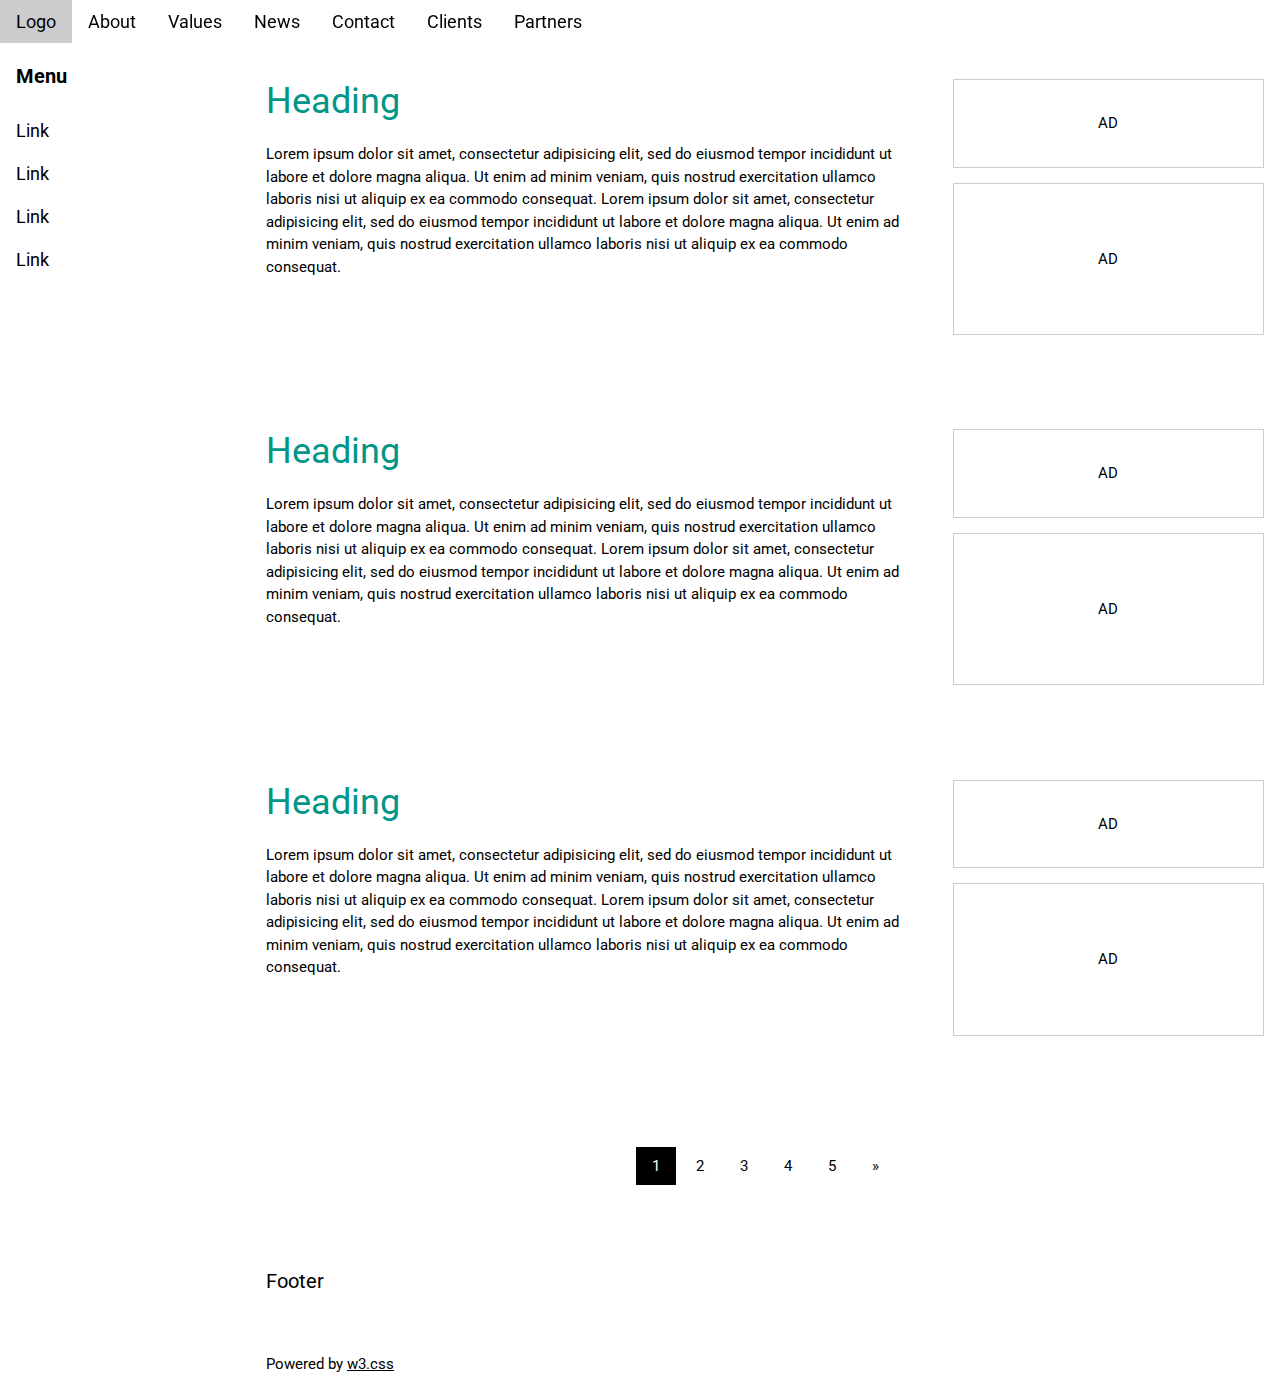
==== index.html @ b6a6c22d "added styling" ====
<!DOCTYPE html>
<html lang="en">
<title>W3.CSS Template</title>
<meta charset="UTF-8">
<meta name="viewport" content="width=device-width, initial-scale=1">
<link rel="stylesheet" href="https://www.w3schools.com/w3css/4/w3.css">
<link rel="stylesheet" href="https://www.w3schools.com/lib/w3-theme-black.css">
<link rel="stylesheet" href="https://fonts.googleapis.com/css?family=Roboto">
<link rel="stylesheet" href="https://cdnjs.cloudflare.com/ajax/libs/font-awesome/4.7.0/css/font-awesome.min.css">
<style>
html,body,h1,h2,h3,h4,h5,h6 {font-family: "Roboto", sans-serif;}
.w3-sidebar {
  z-index: 3;
  width: 250px;
  top: 43px;
  bottom: 0;
  height: inherit;
}
</style>
<body>

<!-- Navbar -->
<div class="w3-top">
  <div class="w3-bar w3-theme w3-top w3-left-align w3-large">
    <a class="w3-bar-item w3-button w3-right w3-hide-large w3-hover-white w3-large w3-theme-l1" href="javascript:void(0)" onclick="w3_open()"><i class="fa fa-bars"></i></a>
    <a href="#" class="w3-bar-item w3-button w3-theme-l1">Logo</a>
    <a href="#" class="w3-bar-item w3-button w3-hide-small w3-hover-white">About</a>
    <a href="#" class="w3-bar-item w3-button w3-hide-small w3-hover-white">Values</a>
    <a href="#" class="w3-bar-item w3-button w3-hide-small w3-hover-white">News</a>
    <a href="#" class="w3-bar-item w3-button w3-hide-small w3-hover-white">Contact</a>
    <a href="#" class="w3-bar-item w3-button w3-hide-small w3-hide-medium w3-hover-white">Clients</a>
    <a href="#" class="w3-bar-item w3-button w3-hide-small w3-hide-medium w3-hover-white">Partners</a>
  </div>
</div>

<!-- Sidebar -->
<nav class="w3-sidebar w3-bar-block w3-collapse w3-large w3-theme-l5 w3-animate-left" id="mySidebar">
  <a href="javascript:void(0)" onclick="w3_close()" class="w3-right w3-xlarge w3-padding-large w3-hover-black w3-hide-large" title="Close Menu">
    <i class="fa fa-remove"></i>
  </a>
  <h4 class="w3-bar-item"><b>Menu</b></h4>
  <a class="w3-bar-item w3-button w3-hover-black" href="#">Link</a>
  <a class="w3-bar-item w3-button w3-hover-black" href="#">Link</a>
  <a class="w3-bar-item w3-button w3-hover-black" href="#">Link</a>
  <a class="w3-bar-item w3-button w3-hover-black" href="#">Link</a>
</nav>

<!-- Overlay effect when opening sidebar on small screens -->
<div class="w3-overlay w3-hide-large" onclick="w3_close()" style="cursor:pointer" title="close side menu" id="myOverlay"></div>

<!-- Main content: shift it to the right by 250 pixels when the sidebar is visible -->
<div class="w3-main" style="margin-left:250px">

  <div class="w3-row w3-padding-64">
    <div class="w3-twothird w3-container">
      <h1 class="w3-text-teal">Heading</h1>
      <p>Lorem ipsum dolor sit amet, consectetur adipisicing elit, sed do eiusmod tempor incididunt ut labore et dolore magna aliqua. Ut enim ad minim veniam, quis nostrud exercitation ullamco laboris nisi ut aliquip ex ea commodo consequat. Lorem ipsum
        dolor sit amet, consectetur adipisicing elit, sed do eiusmod tempor incididunt ut labore et dolore magna aliqua. Ut enim ad minim veniam, quis nostrud exercitation ullamco laboris nisi ut aliquip ex ea commodo consequat.</p>
    </div>
    <div class="w3-third w3-container">
      <p class="w3-border w3-padding-large w3-padding-32 w3-center">AD</p>
      <p class="w3-border w3-padding-large w3-padding-64 w3-center">AD</p>
    </div>
  </div>

  <div class="w3-row">
    <div class="w3-twothird w3-container">
      <h1 class="w3-text-teal">Heading</h1>
      <p>Lorem ipsum dolor sit amet, consectetur adipisicing elit, sed do eiusmod tempor incididunt ut labore et dolore magna aliqua. Ut enim ad minim veniam, quis nostrud exercitation ullamco laboris nisi ut aliquip ex ea commodo consequat. Lorem ipsum
        dolor sit amet, consectetur adipisicing elit, sed do eiusmod tempor incididunt ut labore et dolore magna aliqua. Ut enim ad minim veniam, quis nostrud exercitation ullamco laboris nisi ut aliquip ex ea commodo consequat.</p>
    </div>
    <div class="w3-third w3-container">
      <p class="w3-border w3-padding-large w3-padding-32 w3-center">AD</p>
      <p class="w3-border w3-padding-large w3-padding-64 w3-center">AD</p>
    </div>
  </div>

  <div class="w3-row w3-padding-64">
    <div class="w3-twothird w3-container">
      <h1 class="w3-text-teal">Heading</h1>
      <p>Lorem ipsum dolor sit amet, consectetur adipisicing elit, sed do eiusmod tempor incididunt ut labore et dolore magna aliqua. Ut enim ad minim veniam, quis nostrud exercitation ullamco laboris nisi ut aliquip ex ea commodo consequat. Lorem ipsum
        dolor sit amet, consectetur adipisicing elit, sed do eiusmod tempor incididunt ut labore et dolore magna aliqua. Ut enim ad minim veniam, quis nostrud exercitation ullamco laboris nisi ut aliquip ex ea commodo consequat.</p>
    </div>
    <div class="w3-third w3-container">
      <p class="w3-border w3-padding-large w3-padding-32 w3-center">AD</p>
      <p class="w3-border w3-padding-large w3-padding-64 w3-center">AD</p>
    </div>
  </div>

  <!-- Pagination -->
  <div class="w3-center w3-padding-32">
    <div class="w3-bar">
      <a class="w3-button w3-black" href="#">1</a>
      <a class="w3-button w3-hover-black" href="#">2</a>
      <a class="w3-button w3-hover-black" href="#">3</a>
      <a class="w3-button w3-hover-black" href="#">4</a>
      <a class="w3-button w3-hover-black" href="#">5</a>
      <a class="w3-button w3-hover-black" href="#">»</a>
    </div>
  </div>

  <footer id="myFooter">
    <div class="w3-container w3-theme-l2 w3-padding-32">
      <h4>Footer</h4>
    </div>

    <div class="w3-container w3-theme-l1">
      <p>Powered by <a href="https://www.w3schools.com/w3css/default.asp" target="_blank">w3.css</a></p>
    </div>
  </footer>

<!-- END MAIN -->
</div>

<script>
// Get the Sidebar
var mySidebar = document.getElementById("mySidebar");

// Get the DIV with overlay effect
var overlayBg = document.getElementById("myOverlay");

// Toggle between showing and hiding the sidebar, and add overlay effect
function w3_open() {
  if (mySidebar.style.display === 'block') {
    mySidebar.style.display = 'none';
    overlayBg.style.display = "none";
  } else {
    mySidebar.style.display = 'block';
    overlayBg.style.display = "block";
  }
}

// Close the sidebar with the close button
function w3_close() {
  mySidebar.style.display = "none";
  overlayBg.style.display = "none";
}
</script>

</body>
</html>
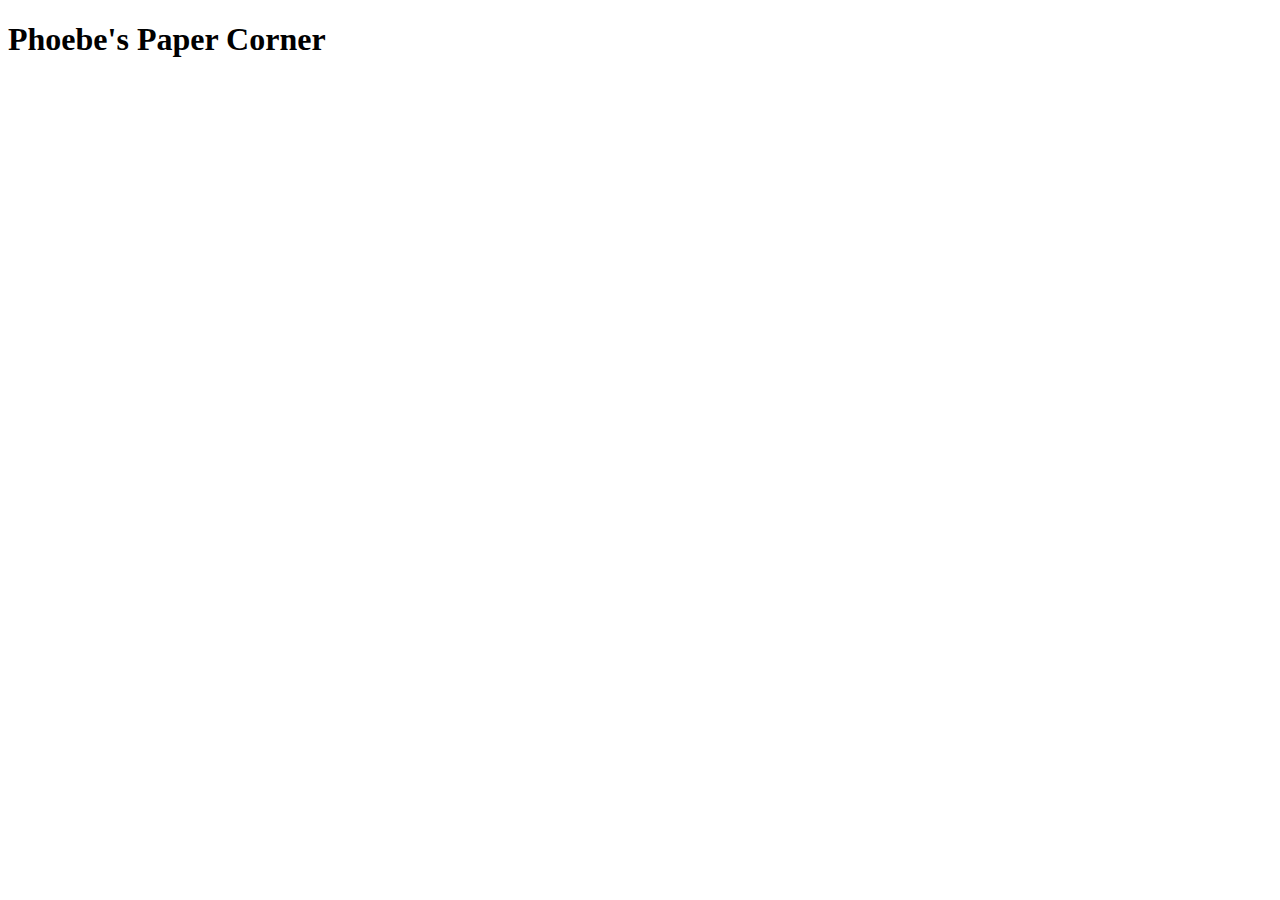
==== commit e0e4598c: "New Title" ====
--- a/index.html
+++ b/index.html
@@ -1,141 +1,20 @@
 <!DOCTYPE html>
-<html lang="en">
-<title>W3.CSS Template</title>
-<meta charset="UTF-8">
-<meta name="viewport" content="width=device-width, initial-scale=1">
-<link rel="stylesheet" href="https://www.w3schools.com/w3css/4/w3.css">
-<link rel="stylesheet" href="https://www.w3schools.com/lib/w3-theme-black.css">
-<link rel="stylesheet" href="https://fonts.googleapis.com/css?family=Roboto">
-<link rel="stylesheet" href="https://cdnjs.cloudflare.com/ajax/libs/font-awesome/4.7.0/css/font-awesome.min.css">
-<style>
-html,body,h1,h2,h3,h4,h5,h6 {font-family: "Roboto", sans-serif;}
-.w3-sidebar {
-  z-index: 3;
-  width: 250px;
-  top: 43px;
-  bottom: 0;
-  height: inherit;
-}
-</style>
+<html>
+
+<head>
+</head>
+
 <body>
 
-<!-- Navbar -->
-<div class="w3-top">
-  <div class="w3-bar w3-theme w3-top w3-left-align w3-large">
-    <a class="w3-bar-item w3-button w3-right w3-hide-large w3-hover-white w3-large w3-theme-l1" href="javascript:void(0)" onclick="w3_open()"><i class="fa fa-bars"></i></a>
-    <a href="#" class="w3-bar-item w3-button w3-theme-l1">Logo</a>
-    <a href="#" class="w3-bar-item w3-button w3-hide-small w3-hover-white">About</a>
-    <a href="#" class="w3-bar-item w3-button w3-hide-small w3-hover-white">Values</a>
-    <a href="#" class="w3-bar-item w3-button w3-hide-small w3-hover-white">News</a>
-    <a href="#" class="w3-bar-item w3-button w3-hide-small w3-hover-white">Contact</a>
-    <a href="#" class="w3-bar-item w3-button w3-hide-small w3-hide-medium w3-hover-white">Clients</a>
-    <a href="#" class="w3-bar-item w3-button w3-hide-small w3-hide-medium w3-hover-white">Partners</a>
-  </div>
-</div>
-
-<!-- Sidebar -->
-<nav class="w3-sidebar w3-bar-block w3-collapse w3-large w3-theme-l5 w3-animate-left" id="mySidebar">
-  <a href="javascript:void(0)" onclick="w3_close()" class="w3-right w3-xlarge w3-padding-large w3-hover-black w3-hide-large" title="Close Menu">
-    <i class="fa fa-remove"></i>
-  </a>
-  <h4 class="w3-bar-item"><b>Menu</b></h4>
-  <a class="w3-bar-item w3-button w3-hover-black" href="#">Link</a>
-  <a class="w3-bar-item w3-button w3-hover-black" href="#">Link</a>
-  <a class="w3-bar-item w3-button w3-hover-black" href="#">Link</a>
-  <a class="w3-bar-item w3-button w3-hover-black" href="#">Link</a>
-</nav>
-
-<!-- Overlay effect when opening sidebar on small screens -->
-<div class="w3-overlay w3-hide-large" onclick="w3_close()" style="cursor:pointer" title="close side menu" id="myOverlay"></div>
-
-<!-- Main content: shift it to the right by 250 pixels when the sidebar is visible -->
-<div class="w3-main" style="margin-left:250px">
-
-  <div class="w3-row w3-padding-64">
-    <div class="w3-twothird w3-container">
-      <h1 class="w3-text-teal">Heading</h1>
-      <p>Lorem ipsum dolor sit amet, consectetur adipisicing elit, sed do eiusmod tempor incididunt ut labore et dolore magna aliqua. Ut enim ad minim veniam, quis nostrud exercitation ullamco laboris nisi ut aliquip ex ea commodo consequat. Lorem ipsum
-        dolor sit amet, consectetur adipisicing elit, sed do eiusmod tempor incididunt ut labore et dolore magna aliqua. Ut enim ad minim veniam, quis nostrud exercitation ullamco laboris nisi ut aliquip ex ea commodo consequat.</p>
-    </div>
-    <div class="w3-third w3-container">
-      <p class="w3-border w3-padding-large w3-padding-32 w3-center">AD</p>
-      <p class="w3-border w3-padding-large w3-padding-64 w3-center">AD</p>
-    </div>
-  </div>
-
-  <div class="w3-row">
-    <div class="w3-twothird w3-container">
-      <h1 class="w3-text-teal">Heading</h1>
-      <p>Lorem ipsum dolor sit amet, consectetur adipisicing elit, sed do eiusmod tempor incididunt ut labore et dolore magna aliqua. Ut enim ad minim veniam, quis nostrud exercitation ullamco laboris nisi ut aliquip ex ea commodo consequat. Lorem ipsum
-        dolor sit amet, consectetur adipisicing elit, sed do eiusmod tempor incididunt ut labore et dolore magna aliqua. Ut enim ad minim veniam, quis nostrud exercitation ullamco laboris nisi ut aliquip ex ea commodo consequat.</p>
-    </div>
-    <div class="w3-third w3-container">
-      <p class="w3-border w3-padding-large w3-padding-32 w3-center">AD</p>
-      <p class="w3-border w3-padding-large w3-padding-64 w3-center">AD</p>
-    </div>
-  </div>
-
-  <div class="w3-row w3-padding-64">
-    <div class="w3-twothird w3-container">
-      <h1 class="w3-text-teal">Heading</h1>
-      <p>Lorem ipsum dolor sit amet, consectetur adipisicing elit, sed do eiusmod tempor incididunt ut labore et dolore magna aliqua. Ut enim ad minim veniam, quis nostrud exercitation ullamco laboris nisi ut aliquip ex ea commodo consequat. Lorem ipsum
-        dolor sit amet, consectetur adipisicing elit, sed do eiusmod tempor incididunt ut labore et dolore magna aliqua. Ut enim ad minim veniam, quis nostrud exercitation ullamco laboris nisi ut aliquip ex ea commodo consequat.</p>
-    </div>
-    <div class="w3-third w3-container">
-      <p class="w3-border w3-padding-large w3-padding-32 w3-center">AD</p>
-      <p class="w3-border w3-padding-large w3-padding-64 w3-center">AD</p>
-    </div>
-  </div>
-
-  <!-- Pagination -->
-  <div class="w3-center w3-padding-32">
-    <div class="w3-bar">
-      <a class="w3-button w3-black" href="#">1</a>
-      <a class="w3-button w3-hover-black" href="#">2</a>
-      <a class="w3-button w3-hover-black" href="#">3</a>
-      <a class="w3-button w3-hover-black" href="#">4</a>
-      <a class="w3-button w3-hover-black" href="#">5</a>
-      <a class="w3-button w3-hover-black" href="#">»</a>
-    </div>
-  </div>
-
-  <footer id="myFooter">
-    <div class="w3-container w3-theme-l2 w3-padding-32">
-      <h4>Footer</h4>
+    <div id="navbar">
+        <div id="title">
+            <h1>Phoebe's Paper Corner</h1>
+        </div>
+        <div id="buttons">
+            
+        </div>
     </div>
 
-    <div class="w3-container w3-theme-l1">
-      <p>Powered by <a href="https://www.w3schools.com/w3css/default.asp" target="_blank">w3.css</a></p>
-    </div>
-  </footer>
+</body>
 
-<!-- END MAIN -->
-</div>
-
-<script>
-// Get the Sidebar
-var mySidebar = document.getElementById("mySidebar");
-
-// Get the DIV with overlay effect
-var overlayBg = document.getElementById("myOverlay");
-
-// Toggle between showing and hiding the sidebar, and add overlay effect
-function w3_open() {
-  if (mySidebar.style.display === 'block') {
-    mySidebar.style.display = 'none';
-    overlayBg.style.display = "none";
-  } else {
-    mySidebar.style.display = 'block';
-    overlayBg.style.display = "block";
-  }
-}
-
-// Close the sidebar with the close button
-function w3_close() {
-  mySidebar.style.display = "none";
-  overlayBg.style.display = "none";
-}
-</script>
-
-</body>
 </html>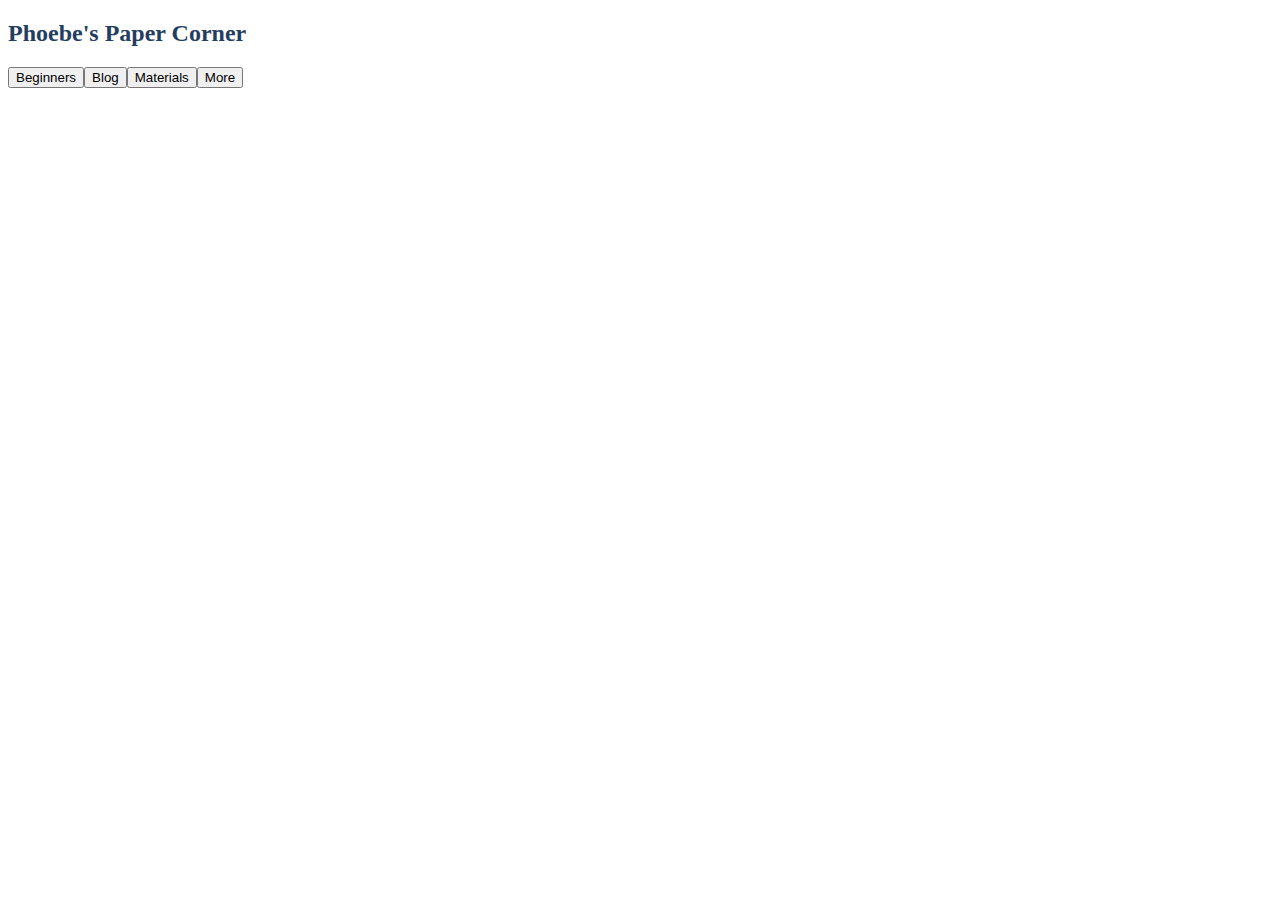
==== commit c022cf61: "new button" ====
--- a/index.html
+++ b/index.html
@@ -2,16 +2,21 @@
 <html>
 
 <head>
+    <link rel="stylesheet" type="text/css" href='https://fonts.googleapis.com/css?family=Ubuntu' />
+    <link rel="stylesheet" href="index.css">
 </head>
 
 <body>
 
     <div id="navbar">
         <div id="title">
-            <h1>Phoebe's Paper Corner</h1>
+            <h2 style="color: #253E5F;">Phoebe's Paper Corner</h2>
         </div>
-        <div id="buttons">
-            
+        <div id="buttons" style="display: flex; align-items: center;">
+            <button id="new_btn" class="btn btn-white">Beginners</button>
+            <button id="mat_btn" class="btn btn-white">Blog</button>
+            <button id="blog_btn" class="btn btn-white">Materials</button>
+            <button id="more_btn" class="btn btn-white">More</button>
         </div>
     </div>
 
